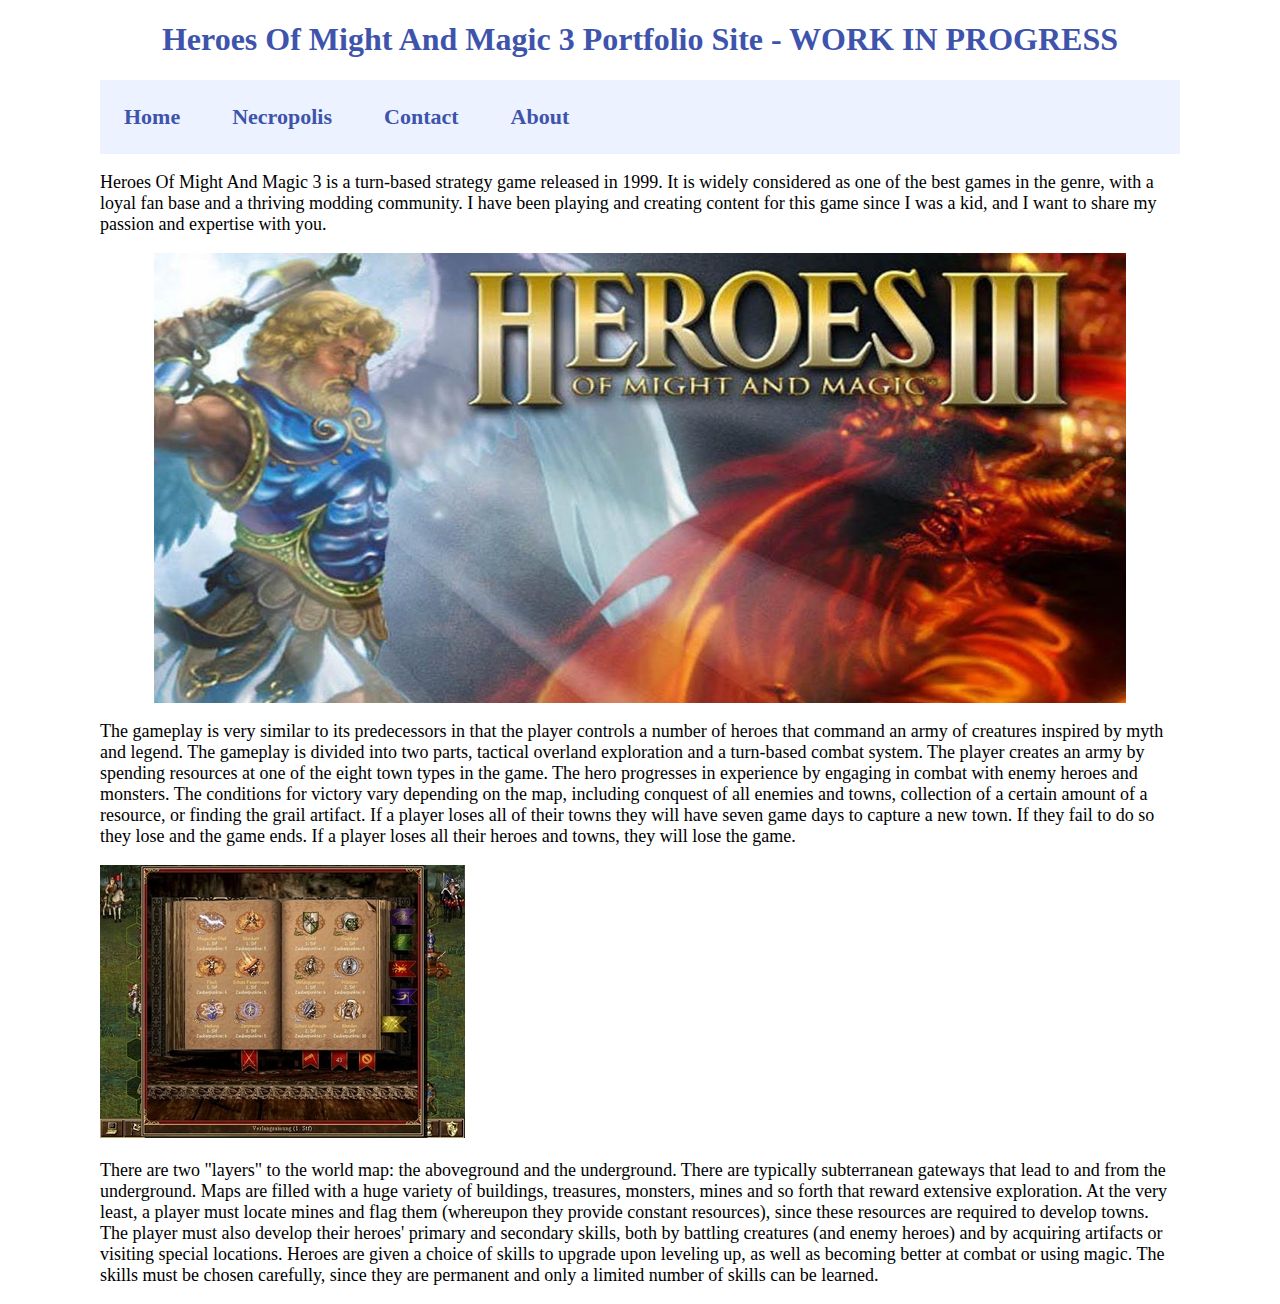
==== index.html @ 7b682ce3 "Modified menu in css and other changes" ====
<!DOCTYPE html>
<html lang="en">
<head>
    <meta charset="UTF-8">
    <meta name="viewport" content="width=device-width, initial-scale=1.0">
    <title>Heroes of Might and Magic 3 Portfolio Website</title> 
    <link rel="stylesheet" href="./css/style.css" />  
</head>
<body>
   <h1>Heroes Of Might And Magic 3 Portfolio Site - WORK IN PROGRESS</h1> 
   <div class="container">
   <div class="scrollmenu">
    <a href="#home">Home</a>
    <a href="./public/necropolis.html">Necropolis</a>
    <a href="#contact">Contact</a>
    <a href="#about">About</a>
  </div>
  <p>Heroes Of Might And Magic 3 is a turn-based strategy game released in 1999. 
    It is widely considered as one of the best games in the genre, with a loyal fan base and a thriving modding community. 
    I have been playing and creating content for this game since I was a kid, and I want to share my passion and expertise with you.</p>
<img src="./assets/images/homm3-1page.jpg" class="img-center" height="450" width="900" alt="Heroes of Might and Magic 3 wallpaper" style="width:90%;"/>

<p>The gameplay is very similar to its predecessors in that the player controls a number of heroes that command an army of creatures inspired by myth and legend. 
    The gameplay is divided into two parts, tactical overland exploration and a turn-based combat system. 
    The player creates an army by spending resources at one of the eight town types in the game. 
    The hero progresses in experience by engaging in combat with enemy heroes and monsters. 
    The conditions for victory vary depending on the map, including conquest of all enemies and towns, collection of a certain amount of a resource, or finding the grail artifact. 
    If a player loses all of their towns they will have seven game days to capture a new town. 
    If they fail to do so they lose and the game ends. If a player loses all their heroes and towns, they will lose the game.</p>


  <img src="./assets/images/spellbook.jpg" alt="Spellbook" />

  <p>There are two "layers" to the world map: the aboveground and the underground. 
    There are typically subterranean gateways that lead to and from the underground. 
    Maps are filled with a huge variety of buildings, treasures, monsters, mines and so forth that reward extensive exploration. 
    At the very least, a player must locate mines and flag them (whereupon they provide constant resources), since these resources are required to develop towns. 
    The player must also develop their heroes' primary and secondary skills, both by battling creatures (and enemy heroes) and by acquiring artifacts or visiting special locations. 
    Heroes are given a choice of skills to upgrade upon leveling up, as well as becoming better at combat or using magic. 
    The skills must be chosen carefully, since they are permanent and only a limited number of skills can be learned.</p>
  </div>
</body>
</html>
---- css/style.css ----
.container {
  margin:0 auto; /* this will center the page */
  width: 1080px; /*  use your width here */
}

h1 {
  text-align: center;
  color: #3E54AC;
}

div.scrollmenu {
  background-color: #ECF2FF;
}

div.scrollmenu a {
  display: inline-block;
  color: #3E54AC;
  text-align: center;
  padding: 24px;
  text-decoration: none;
  font-weight: bold;
  font-size: 22px;
}

div.scrollmenu a:hover {
  background-color: #BFACE2;
}

.img-center {
  display: block;
  margin-left: auto;
  margin-right: auto;
  width: 50%;
}

p {
  font-size: 18px;
}
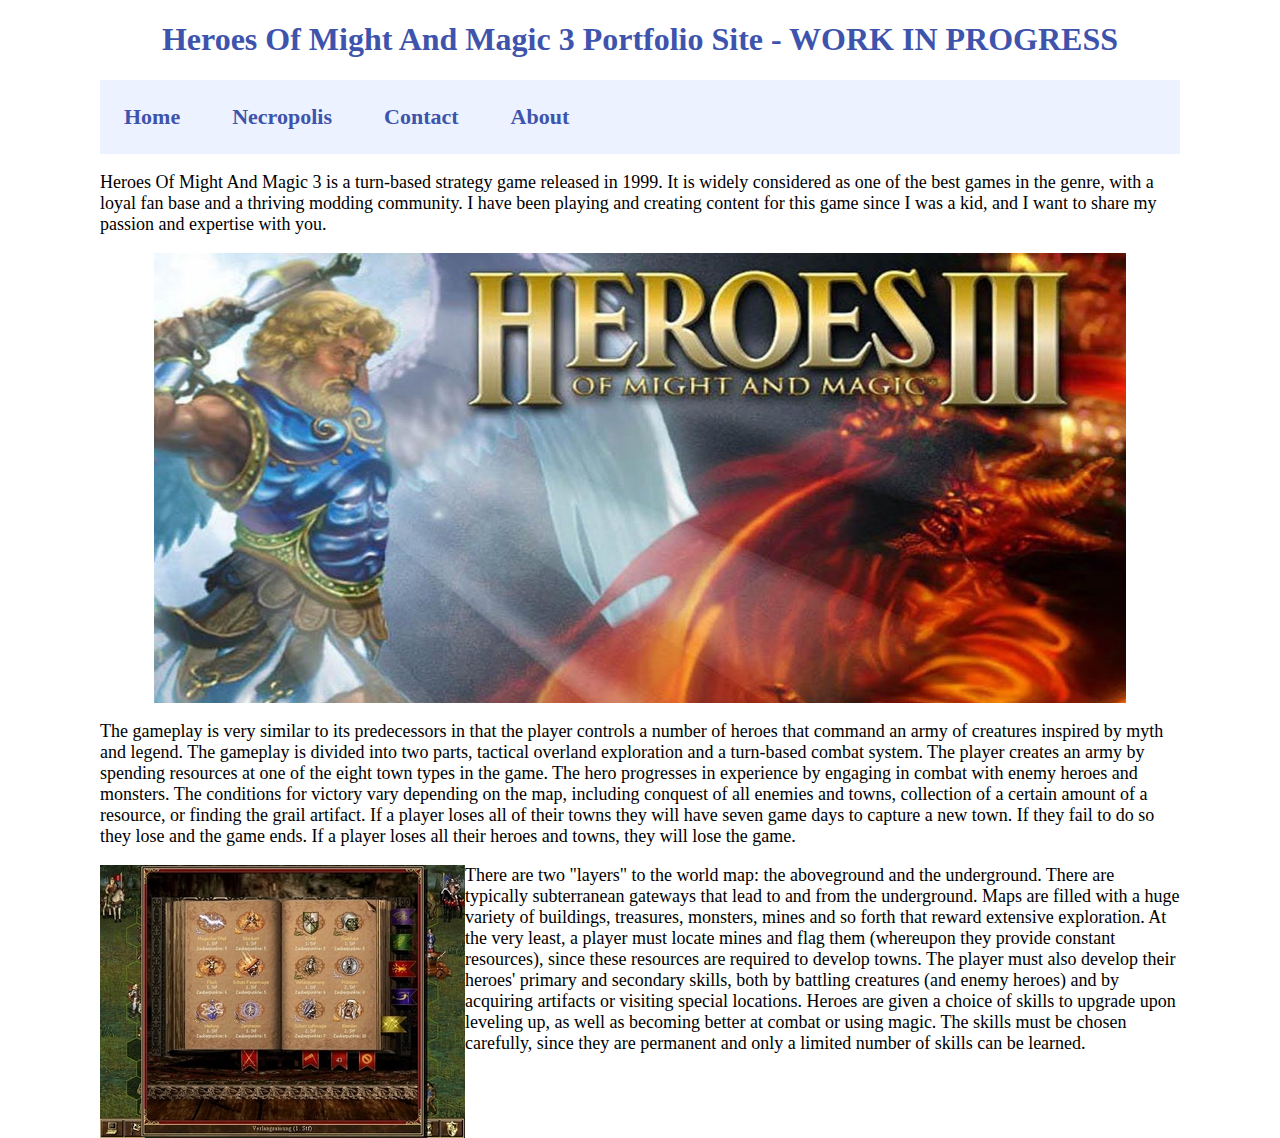
==== commit 2a971aaf: "modified:   css/style.css modified:   index.html" ====
--- a/index.html
+++ b/index.html
@@ -29,7 +29,7 @@
     If they fail to do so they lose and the game ends. If a player loses all their heroes and towns, they will lose the game.</p>
 
 
-  <img src="./assets/images/spellbook.jpg" alt="Spellbook" />
+  <img src="./assets/images/spellbook.jpg" id="img-inline" alt="Spellbook" />
 
   <p>There are two "layers" to the world map: the aboveground and the underground. 
     There are typically subterranean gateways that lead to and from the underground. 
--- a/css/style.css
+++ b/css/style.css
@@ -35,4 +35,8 @@
 
 p {
   font-size: 18px;
+}
+
+#img-inline {
+  float: left;
 }